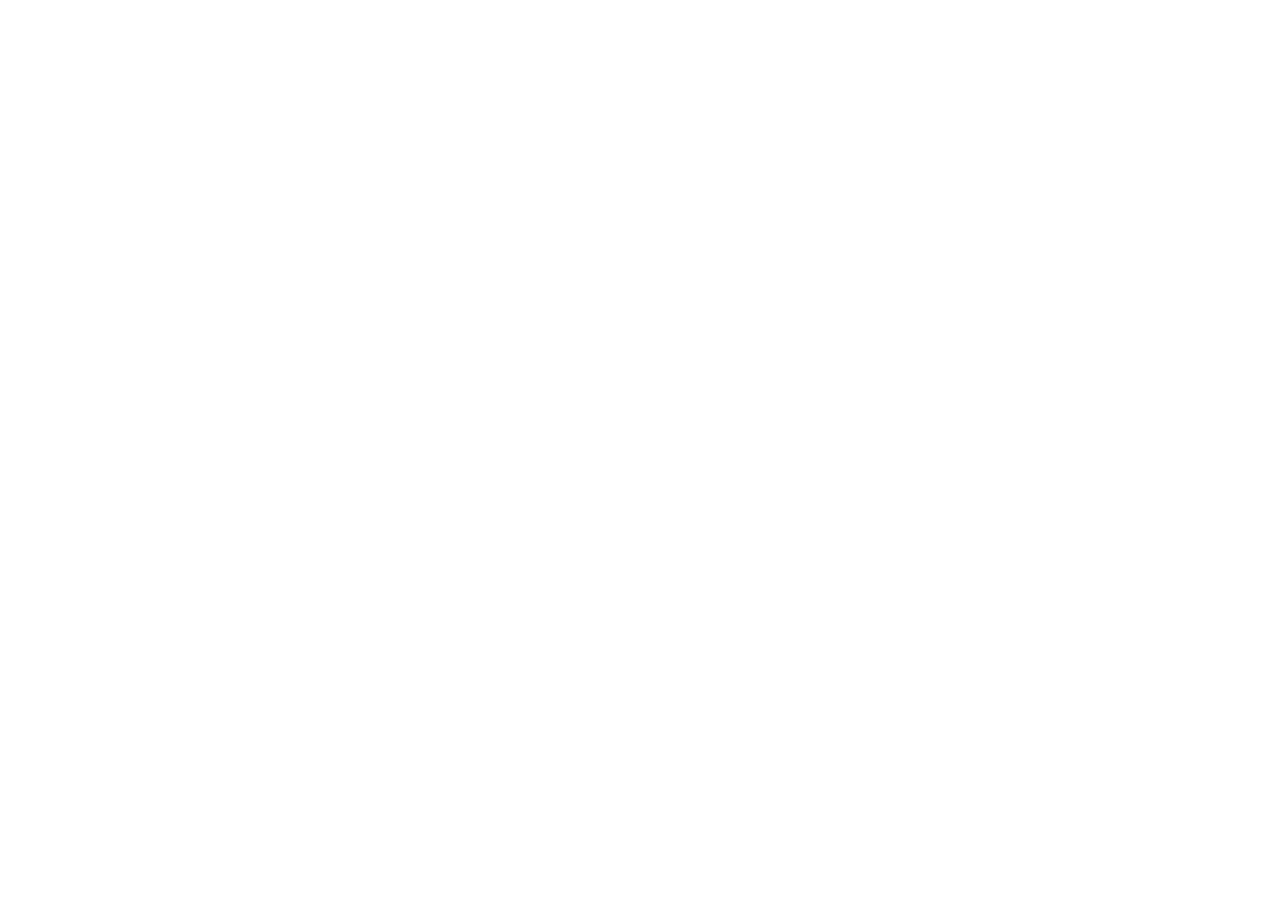
==== index.html @ ebdec3c7 "Correct profile picture path for production build" ====
<!doctype html>
<html lang="en">
  <head>
    <meta charset="UTF-8" />
    <link rel="icon" type="image/svg+xml" href="/portfolio/favicon.svg" />
    <meta name="viewport" content="width=device-width, initial-scale=1.0" />
    <title>portfolio</title>
    <script type="module" crossorigin src="/portfolio/assets/index-0clYkkE-.js"></script>
    <link rel="stylesheet" crossorigin href="/portfolio/assets/index-DcKpk7dK.css">
  </head>
  <body>
    <div id="root"></div>
  </body>
</html>
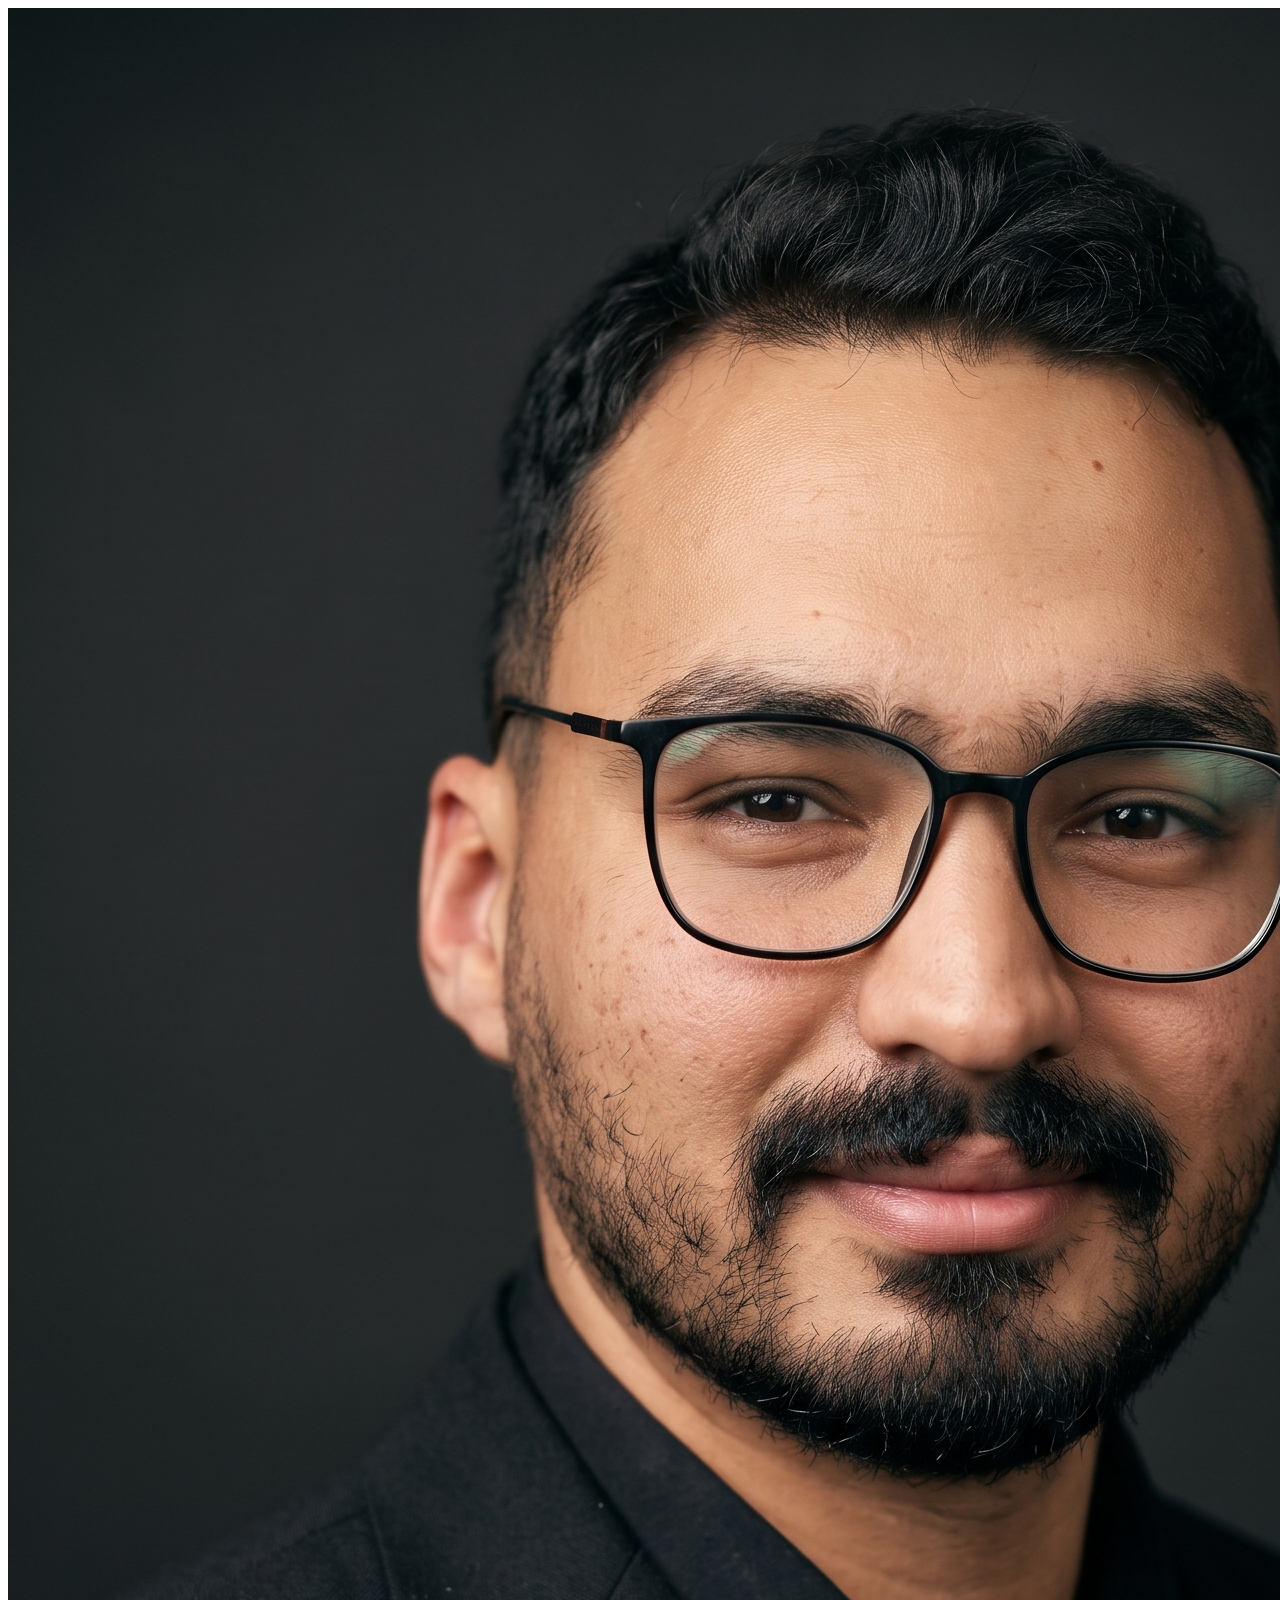
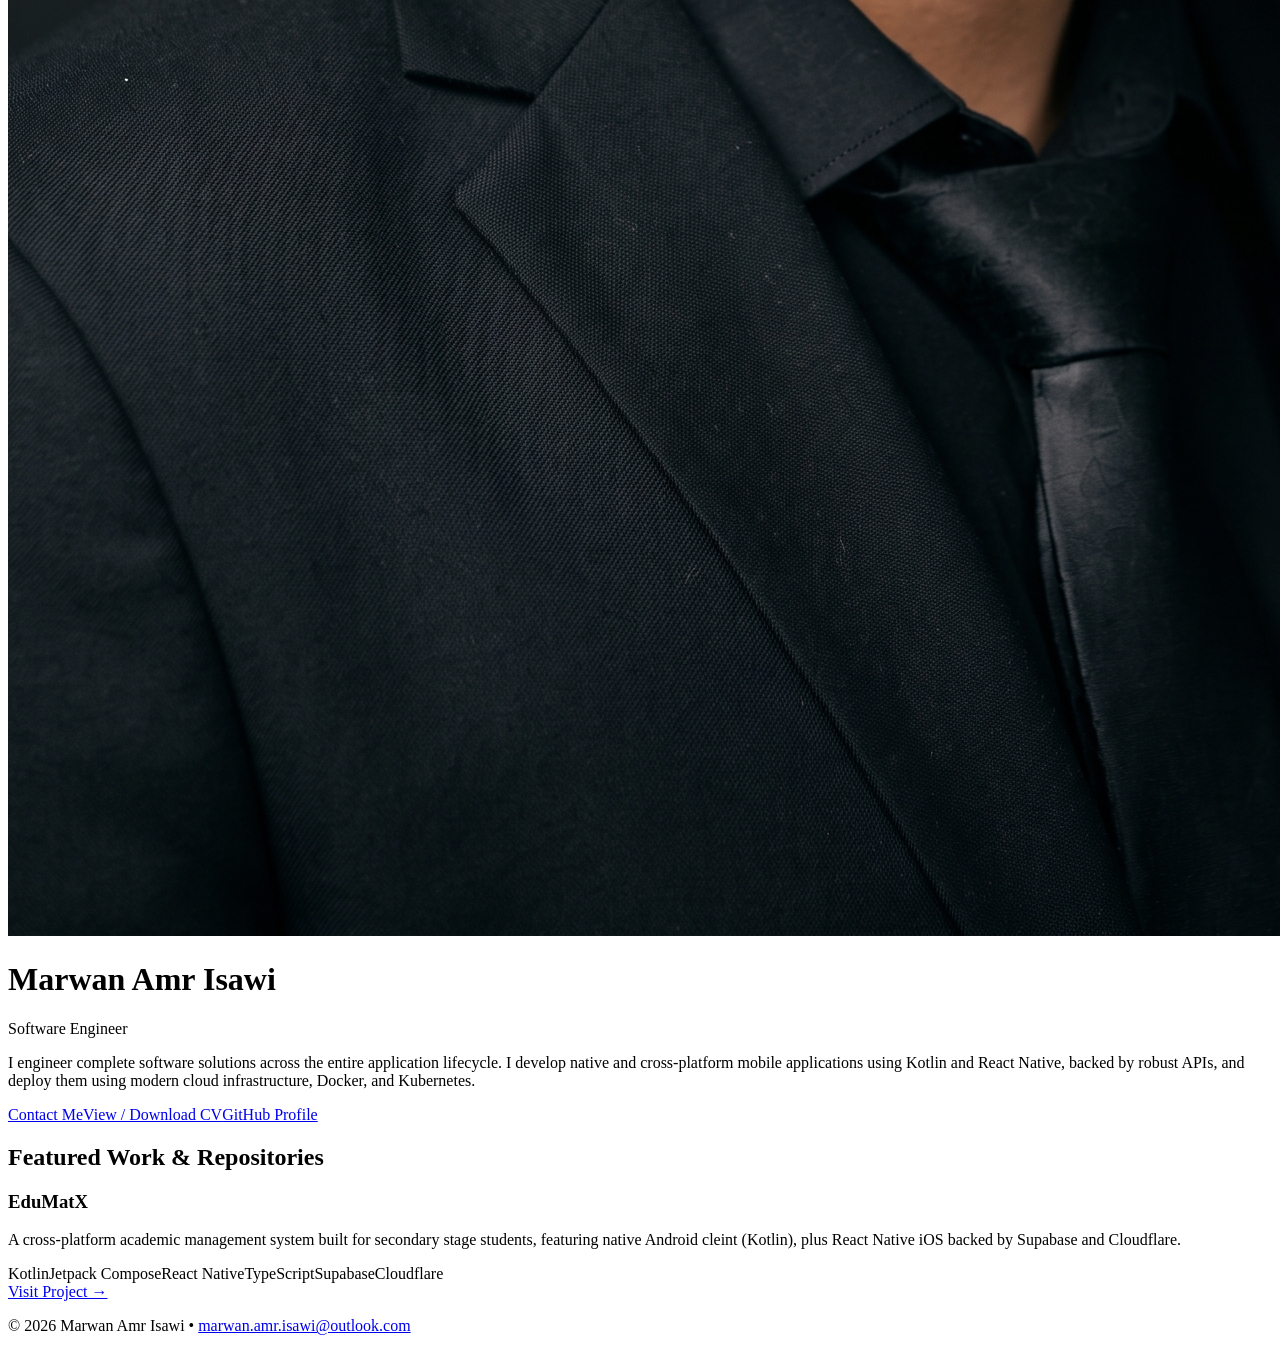
==== commit c5e26328: "Fix Next.js static export build configuration" ====
--- a/index.html
+++ b/index.html
@@ -1,14 +1 @@
-<!doctype html>
-<html lang="en">
-  <head>
-    <meta charset="UTF-8" />
-    <link rel="icon" type="image/svg+xml" href="/portfolio/favicon.svg" />
-    <meta name="viewport" content="width=device-width, initial-scale=1.0" />
-    <title>portfolio</title>
-    <script type="module" crossorigin src="/portfolio/assets/index-0clYkkE-.js"></script>
-    <link rel="stylesheet" crossorigin href="/portfolio/assets/index-DcKpk7dK.css">
-  </head>
-  <body>
-    <div id="root"></div>
-  </body>
-</html>
+<!DOCTYPE html><html lang="en" class="T19VSG_variable _8Li5zG_variable h-full antialiased"><head><meta charSet="utf-8"/><meta name="viewport" content="width=device-width, initial-scale=1"/><link rel="preload" href="/portfolio/_next/static/media/07a39a8a4660cc7c-s.p.0r6juujl39pe6.woff2" as="font" crossorigin="" type="font/woff2"/><link rel="preload" href="/portfolio/_next/static/media/605ce01b664af129-s.p.0wgildi0cnwt9.woff2" as="font" crossorigin="" type="font/woff2"/><link rel="preload" href="/profile_picture.jpg" as="image"/><link rel="stylesheet" href="/portfolio/_next/static/chunks/0qzhifk5-j6g_.css" data-precedence="next"/><link rel="preload" as="script" fetchPriority="low" href="/portfolio/_next/static/chunks/310vm2bl3xxpt.js"/><script src="/portfolio/_next/static/chunks/1wnov70f88xjy.js" async=""></script><script src="/portfolio/_next/static/chunks/39_j1bdzreq0m.js" async=""></script><script src="/portfolio/_next/static/chunks/2-74nf9s9c_su.js" async=""></script><script src="/portfolio/_next/static/chunks/turbopack-2zcip91djmwl_.js" async=""></script><script src="/portfolio/_next/static/chunks/3qfy96eoyh-ek.js" async=""></script><title>Create Next App</title><meta name="description" content="Generated by create next app"/><link rel="icon" href="/portfolio/favicon.ico?favicon.117ezoe8m31dk.ico" sizes="48x48" type="image/x-icon"/><meta name="next-size-adjust" content=""/><script src="/portfolio/_next/static/chunks/0cz1d0mv5g_q7.js" noModule=""></script></head><body class="min-h-full flex flex-col"><div hidden=""><!--$--><!--/$--></div><div class="container"><header class="hero"><img src="/profile_picture.jpg" alt="Marwan Amr Isawi" class="profile-pic"/><div class="hero-text"><h1>Marwan Amr Isawi</h1><p class="subtitle">Software Engineer</p><p class="bio">I engineer complete software solutions across the entire application lifecycle. I develop native and cross-platform mobile applications using Kotlin and React Native, backed by robust APIs, and deploy them using modern cloud infrastructure, Docker, and Kubernetes.</p><div class="actions"><a href="mailto:marwan.amr.isawi@outlook.com" class="btn btn-primary">Contact Me</a><a href="/Marwan_Amr_Isawi_CV.pdf" target="_blank" rel="noopener noreferrer" class="btn btn-secondary">View / Download CV</a><a href="https://github.com/marwanisawi5" target="_blank" rel="noopener noreferrer" class="btn btn-secondary">GitHub Profile</a></div></div></header><main><section class="work-section"><h2>Featured Work &amp; Repositories</h2><div class="projects-grid"><article class="project-card"><div><h3>EduMatX</h3><p class="project-desc">A cross-platform academic management system built for secondary stage students, featuring native Android cleint (Kotlin), plus React Native iOS backed by Supabase and Cloudflare.</p><div class="tech-tags"><span class="tag">Kotlin</span><span class="tag">Jetpack Compose</span><span class="tag">React Native</span><span class="tag">TypeScript</span><span class="tag">Supabase</span><span class="tag">Cloudflare</span></div></div><div class="card-links"><a href="https://marwanisawi5.github.io/edumatx-index/" class="card-link">Visit Project →</a></div></article></div></section></main><footer class="footer"><p>© 2026 Marwan Amr Isawi •<!-- --> <a href="mailto:marwan.amr.isawi@outlook.com">marwan.amr.isawi@outlook.com</a></p></footer></div><!--$--><!--/$--><script id="_R_">(globalThis["TURBOPACK"] || (globalThis["TURBOPACK"] = [])).push({"otherChunks":["static/chunks/310vm2bl3xxpt.js","static/chunks/1wnov70f88xjy.js","static/chunks/39_j1bdzreq0m.js","static/chunks/2-74nf9s9c_su.js"],"runtimeModuleIds":[94553]});</script><script src="/portfolio/_next/static/chunks/310vm2bl3xxpt.js" async=""></script><script>(self.__next_f=self.__next_f||[]).push([0])</script><script>self.__next_f.push([1,"1:\"$Sreact.fragment\"\n2:\"/portfolio/_next/static/chunks/3qfy96eoyh-ek.js\"\n3:I[39756,[\"$2\"],\"default\"]\n4:I[37457,[\"$2\"],\"default\"]\n7:\"ViewportBoundary\"\n8:I[97367,[\"$2\"],\"$7\"]\na:\"MetadataBoundary\"\nb:I[97367,[\"$2\"],\"$a\"]\nc:\"$Sreact.suspense\"\ne:I[68027,[\"$2\"],\"default\",1]\n:HL[\"/portfolio/_next/static/chunks/0qzhifk5-j6g_.css\",\"style\"]\n:HL[\"/portfolio/_next/static/media/07a39a8a4660cc7c-s.p.0r6juujl39pe6.woff2\",\"font\",{\"crossOrigin\":\"\",\"type\":\"font/woff2\"}]\n:HL[\"/portfolio/_next/static/media/605ce01b664af129-s.p.0wgildi0cnwt9.woff2\",\"font\",{\"crossOrigin\":\"\",\"type\":\"font/woff2\"}]\n:HL[\"/profile_picture.jpg\",\"image\"]\n5:[[\"children\",{\"s\":\"__PAGE__\",\"h\":512,\"d\":{\"r\":[\"$\",\"$1\",\"c\",{\"children\":[[\"$\",\"div\",null,{\"className\":\"container\",\"children\":[[\"$\",\"header\",null,{\"className\":\"hero\",\"children\":[[\"$\",\"img\",null,{\"src\":\"/profile_picture.jpg\",\"alt\":\"Marwan Amr Isawi\",\"className\":\"profile-pic\"}],[\"$\",\"div\",null,{\"className\":\"hero-text\",\"children\":[[\"$\",\"h1\",null,{\"children\":\"Marwan Amr Isawi\"}],[\"$\",\"p\",null,{\"className\":\"subtitle\",\"children\":\"Software Engineer\"}],[\"$\",\"p\",null,{\"className\":\"bio\",\"children\":\"I engineer complete software solutions across the entire application lifecycle. I develop native and cross-platform mobile applications using Kotlin and React Native, backed by robust APIs, and deploy them using modern cloud infrastructure, Docker, and Kubernetes.\"}],[\"$\",\"div\",null,{\"className\":\"actions\",\"children\":[[\"$\",\"a\",null,{\"href\":\"mailto:marwan.amr.isawi@outlook.com\",\"className\":\"btn btn-primary\",\"children\":\"Contact Me\"}],[\"$\",\"a\",null,{\"href\":\"/Marwan_Amr_Isawi_CV.pdf\",\"target\":\"_blank\",\"rel\":\"noopener noreferrer\",\"className\":\"btn btn-secondary\",\"children\":\"View / Download CV\"}],[\"$\",\"a\",null,{\"href\":\"https://github.com/marwanisawi5\",\"target\":\"_blank\",\"rel\":\"noopener noreferrer\",\"className\":\"btn btn-secondary\",\"children\":\"GitHub Profile\"}]]}]]}]]}],[\"$\",\"main\",null,{\"children\":[\"$\",\"section\",null,{\"className\":\"work-section\",\"children\":[[\"$\",\"h2\",null,{\"children\":\"Featured Work \u0026 Repositories\"}],[\"$\",\"div\",null,{\"className\":\"projects-grid\",\"children\":[[\"$\",\"article\",\"edumatx\",{\"className\":\"project-card\",\"children\":[[\"$\",\"div\",null,{\"children\":[[\"$\",\"h3\",null,{\"children\":\"EduMatX\"}],[\"$\",\"p\",null,{\"className\":\"project-desc\",\"children\":\"A cross-platform academic management system built for secondary stage students, featuring native Android cleint (Kotlin), plus React Native iOS backed by Supabase and Cloudflare.\"}],[\"$\",\"div\",null,{\"className\":\"tech-tags\",\"children\":[[\"$\",\"span\",\"Kotlin\",{\"className\":\"tag\",\"children\":\"Kotlin\"}],[\"$\",\"span\",\"Jetpack Compose\",{\"className\":\"tag\",\"children\":\"Jetpack Compose\"}],[\"$\",\"span\",\"React Native\",{\"className\":\"tag\",\"children\":\"React Native\"}],[\"$\",\"span\",\"TypeScript\",{\"className\":\"tag\",\"children\":\"TypeScript\"}],[\"$\",\"span\",\"Supabase\",{\"className\":\"tag\",\"children\":\"Supabase\"}],[\"$\",\"span\",\"Cloudflare\",{\"className\":\"tag\",\"children\":\"Cloudflare\"}]]}]]}],[\"$\",\"div\",null,{\"className\":\"card-links\",\"children\":[\"$\",\"a\",null,{\"href\":\"https://marwanisawi5.github.io/edumatx-index/\",\"className\":\"card-link\",\"children\":\"Visit Project →\"}]}]]}]]}]]}]}],[\"$\",\"footer\",null,{\"className\":\"footer\",\"children\":[\"$\",\"p\",null,{\"children\":[\"© 2026 Marwan Amr Isawi •\",\" \",[\"$\",\"a\",null,{\"href\":\"mailto:marwan.amr.isawi@outlook.com\",\"children\":\"marwan.amr.isawi@outlook.com\"}]]}]}]]}],null,\"$L6\"]}],\"p\":false,\"v\":null}}]]\n0:{\"P\":null,\"c\":[\"\",\"\"],\"q\":\"\",\"i\":false,\"t\":{\"t\":{\"s\":\"\",\"h\":528,\"d\":{\"r\":[\"$\",\"$1\",\"c\",{\"children\":[[[\"$\",\"link\",\"0\",{\"rel\":\"stylesheet\",\"href\":\"/portfolio/_next/static/chunks/0qzhifk5-j6g_.css\",\"precedence\":\"next\",\"crossOrigin\":\"$undefined\",\"nonce\":\"$undefined\"}],[\"$\",\"script\",\"script-0\",{\"src\":\"/portfolio/_next/static/chunks/3qfy96eoyh-ek.js\",\"async\":true,\"nonce\":\"$undefined\"}]],[\"$\",\"html\",null,{\"lang\":\"en\",\"className\":\"T19VSG_variable _8Li5zG_variable h-full antialiased\",\"children\":[\"$\",\"body\",null,{\"className\":\"min-h-full flex flex-col\",\"children\":[\"$\",\"$L3\",null,{\"parallelRouterKey\":\"children\",\"error\":\"$undefined\",\"errorStyles\":\"$undefined\",\"errorScripts\":\"$undefined\",\"template\":[\"$\",\"$L4\",null,{}],\"templateStyles\":\"$undefined\",\"templateScripts\":\"$undefined\",\"notFound\":[[[\"$\",\"title\",null,{\"children\":\"404: This page could not be found.\"}],[\"$\",\"div\",null,{\"style\":{\"fontFamily\":\"system-ui,\\\"Segoe UI\\\",Roboto,Helvetica,Arial,sans-serif,\\\"Apple Color Emoji\\\",\\\"Segoe UI Emoji\\\"\",\"height\":\"100vh\",\"textAlign\":\"center\",\"display\":\"flex\",\"flexDirection\":\"column\",\"alignItems\":\"center\",\"justifyContent\":\"center\"},\"children\":[\"$\",\"div\",null,{\"children\":[[\"$\",\"style\",null,{\"dangerouslySetInnerHTML\":{\"__html\":\"body{color:#000;background:#fff;margin:0}.next-error-h1{border-right:1px solid rgba(0,0,0,.3)}@media (prefers-color-scheme:dark){body{color:#fff;background:#000}.next-error-h1{border-right:1px solid rgba(255,255,255,.3)}}\"}}],[\"$\",\"h1\",null,{\"className\":\"next-error-h1\",\"style\":{\"display\":\"inline-block\",\"margin\":\"0 20px 0 0\",\"padding\":\"0 23px 0 0\",\"fontSize\":24,\"fontWeight\":500,\"verticalAlign\":\"top\",\"lineHeight\":\"49px\"},\"children\":404}],[\"$\",\"div\",null,{\"style\":{\"display\":\"inline-block\"},\"children\":[\"$\",\"h2\",null,{\"style\":{\"fontSize\":14,\"fontWeight\":400,\"lineHeight\":\"49px\",\"margin\":0},\"children\":\"This page could not be found.\"}]}]]}]}]],[]],\"forbidden\":\"$undefined\",\"unauthorized\":\"$undefined\"}]}]}]]}],\"p\":false,\"v\":null},\"c\":\"$Q5\"},\"h\":{\"r\":[\"$\",\"$1\",\"h\",{\"children\":[null,[\"$\",\"$L8\",null,{\"children\":\"$L9\"}],[\"$\",\"$Lb\",null,{\"children\":[[\"$\",\"div\",null,{\"hidden\":true,\"children\":[\"$\",\"$c\",null,{\"name\":\"Next.Metadata\",\"children\":\"$Ld\"}]}],null]}],[\"$\",\"meta\",null,{\"name\":\"next-size-adjust\",\"content\":\"\"}]]}],\"p\":false,\"v\":null}},\"m\":\"$undefined\",\"G\":[\"$e\",[[\"$\",\"link\",\"0\",{\"rel\":\"stylesheet\",\"href\":\"/portfolio/_next/static/chunks/0qzhifk5-j6g_.css\",\"precedence\":\"next\",\"crossOrigin\":\"$undefined\",\"nonce\":\"$undefined\"}]]],\"S\":true,\"r\":\"$undefined\",\"s\":\"$undefined\",\"a\":\"$undefined\",\"l\":\"$undefined\",\"p\":\"$undefined\",\"d\":\"$undefined\",\"b\":\"oRub6tbB8C7cECDN_AVry\"}\nf:I[97367,[\"$2\"],\"OutletBoundary\"]\n6:[\"$\",\"$Lf\",null,{\"children\":[\"$\",\"$c\",null,{\"name\":\"Next.MetadataOutlet\",\"children\":\"$@10\"}]}]\n9:[[\"$\",\"meta\",\"0\",{\"charSet\":\"utf-8\"}],[\"$\",\"meta\",\"1\",{\"name\":\"viewport\",\"content\":\"width=device-width, initial-scale=1\"}]]\n11:I[27201,[\"$2\"],\"IconMark\"]\nd:[[\"$\",\"title\",\"0\",{\"children\":\"Create Next App\"}],[\"$\",\"meta\",\"1\",{\"name\":\"description\",\"content\":\"Generated by create next app\"}],[\"$\",\"link\",\"2\",{\"rel\":\"icon\",\"href\":\"/portfolio/favicon.ico?favicon.117ezoe8m31dk.ico\",\"sizes\":\"48x48\",\"type\":\"image/x-icon\"}],[\"$\",\"$L11\",\"3\",{}]]\n10:null\n"])</script></body></html>
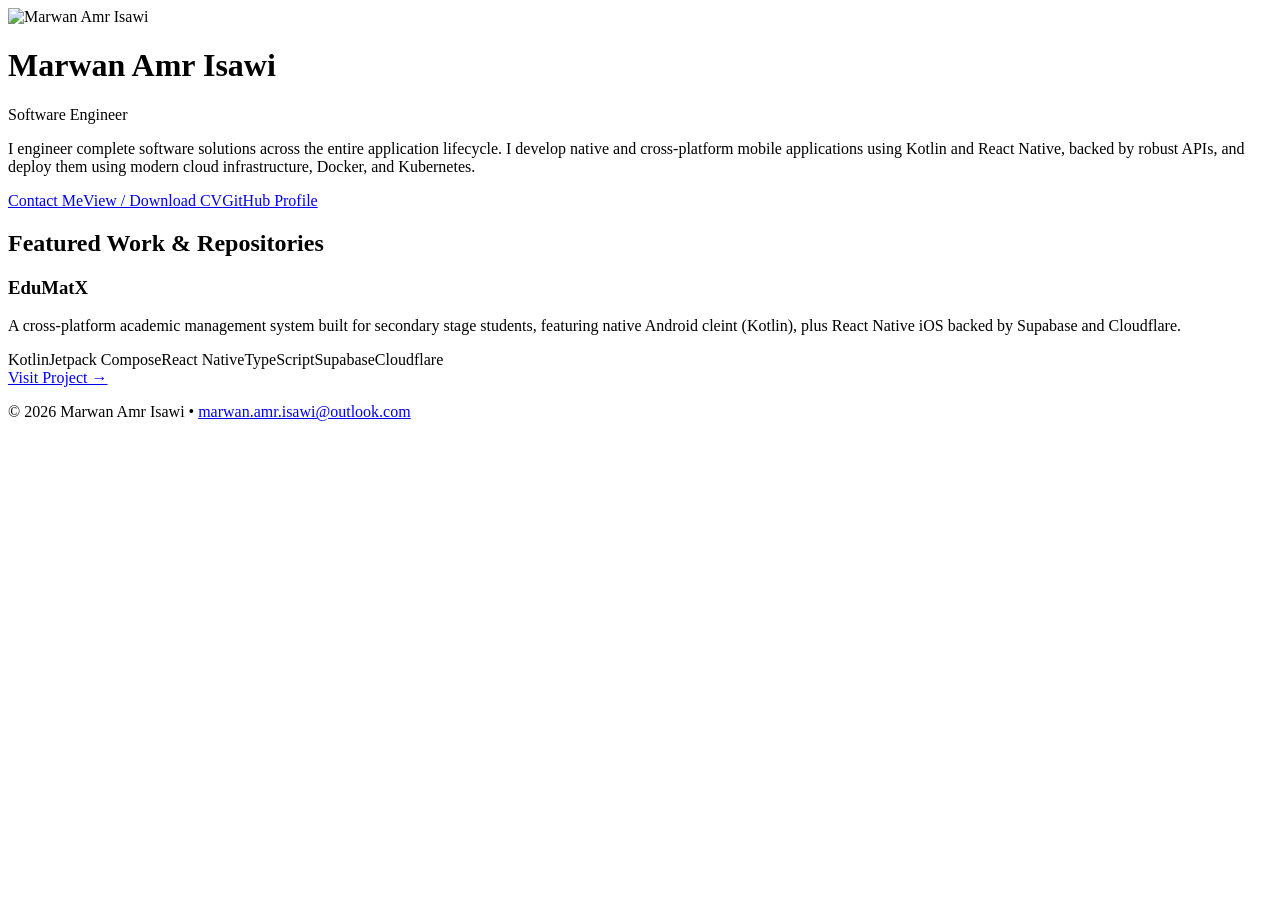
==== commit 8d479569: "Fixing bugs" ====
--- a/index.html
+++ b/index.html
@@ -1 +1 @@
-<!DOCTYPE html><html lang="en" class="T19VSG_variable _8Li5zG_variable h-full antialiased"><head><meta charSet="utf-8"/><meta name="viewport" content="width=device-width, initial-scale=1"/><link rel="preload" href="/portfolio/_next/static/media/07a39a8a4660cc7c-s.p.0r6juujl39pe6.woff2" as="font" crossorigin="" type="font/woff2"/><link rel="preload" href="/portfolio/_next/static/media/605ce01b664af129-s.p.0wgildi0cnwt9.woff2" as="font" crossorigin="" type="font/woff2"/><link rel="preload" href="/profile_picture.jpg" as="image"/><link rel="stylesheet" href="/portfolio/_next/static/chunks/0qzhifk5-j6g_.css" data-precedence="next"/><link rel="preload" as="script" fetchPriority="low" href="/portfolio/_next/static/chunks/310vm2bl3xxpt.js"/><script src="/portfolio/_next/static/chunks/1wnov70f88xjy.js" async=""></script><script src="/portfolio/_next/static/chunks/39_j1bdzreq0m.js" async=""></script><script src="/portfolio/_next/static/chunks/2-74nf9s9c_su.js" async=""></script><script src="/portfolio/_next/static/chunks/turbopack-2zcip91djmwl_.js" async=""></script><script src="/portfolio/_next/static/chunks/3qfy96eoyh-ek.js" async=""></script><title>Create Next App</title><meta name="description" content="Generated by create next app"/><link rel="icon" href="/portfolio/favicon.ico?favicon.117ezoe8m31dk.ico" sizes="48x48" type="image/x-icon"/><meta name="next-size-adjust" content=""/><script src="/portfolio/_next/static/chunks/0cz1d0mv5g_q7.js" noModule=""></script></head><body class="min-h-full flex flex-col"><div hidden=""><!--$--><!--/$--></div><div class="container"><header class="hero"><img src="/profile_picture.jpg" alt="Marwan Amr Isawi" class="profile-pic"/><div class="hero-text"><h1>Marwan Amr Isawi</h1><p class="subtitle">Software Engineer</p><p class="bio">I engineer complete software solutions across the entire application lifecycle. I develop native and cross-platform mobile applications using Kotlin and React Native, backed by robust APIs, and deploy them using modern cloud infrastructure, Docker, and Kubernetes.</p><div class="actions"><a href="mailto:marwan.amr.isawi@outlook.com" class="btn btn-primary">Contact Me</a><a href="/Marwan_Amr_Isawi_CV.pdf" target="_blank" rel="noopener noreferrer" class="btn btn-secondary">View / Download CV</a><a href="https://github.com/marwanisawi5" target="_blank" rel="noopener noreferrer" class="btn btn-secondary">GitHub Profile</a></div></div></header><main><section class="work-section"><h2>Featured Work &amp; Repositories</h2><div class="projects-grid"><article class="project-card"><div><h3>EduMatX</h3><p class="project-desc">A cross-platform academic management system built for secondary stage students, featuring native Android cleint (Kotlin), plus React Native iOS backed by Supabase and Cloudflare.</p><div class="tech-tags"><span class="tag">Kotlin</span><span class="tag">Jetpack Compose</span><span class="tag">React Native</span><span class="tag">TypeScript</span><span class="tag">Supabase</span><span class="tag">Cloudflare</span></div></div><div class="card-links"><a href="https://marwanisawi5.github.io/edumatx-index/" class="card-link">Visit Project →</a></div></article></div></section></main><footer class="footer"><p>© 2026 Marwan Amr Isawi •<!-- --> <a href="mailto:marwan.amr.isawi@outlook.com">marwan.amr.isawi@outlook.com</a></p></footer></div><!--$--><!--/$--><script id="_R_">(globalThis["TURBOPACK"] || (globalThis["TURBOPACK"] = [])).push({"otherChunks":["static/chunks/310vm2bl3xxpt.js","static/chunks/1wnov70f88xjy.js","static/chunks/39_j1bdzreq0m.js","static/chunks/2-74nf9s9c_su.js"],"runtimeModuleIds":[94553]});</script><script src="/portfolio/_next/static/chunks/310vm2bl3xxpt.js" async=""></script><script>(self.__next_f=self.__next_f||[]).push([0])</script><script>self.__next_f.push([1,"1:\"$Sreact.fragment\"\n2:\"/portfolio/_next/static/chunks/3qfy96eoyh-ek.js\"\n3:I[39756,[\"$2\"],\"default\"]\n4:I[37457,[\"$2\"],\"default\"]\n7:\"ViewportBoundary\"\n8:I[97367,[\"$2\"],\"$7\"]\na:\"MetadataBoundary\"\nb:I[97367,[\"$2\"],\"$a\"]\nc:\"$Sreact.suspense\"\ne:I[68027,[\"$2\"],\"default\",1]\n:HL[\"/portfolio/_next/static/chunks/0qzhifk5-j6g_.css\",\"style\"]\n:HL[\"/portfolio/_next/static/media/07a39a8a4660cc7c-s.p.0r6juujl39pe6.woff2\",\"font\",{\"crossOrigin\":\"\",\"type\":\"font/woff2\"}]\n:HL[\"/portfolio/_next/static/media/605ce01b664af129-s.p.0wgildi0cnwt9.woff2\",\"font\",{\"crossOrigin\":\"\",\"type\":\"font/woff2\"}]\n:HL[\"/profile_picture.jpg\",\"image\"]\n5:[[\"children\",{\"s\":\"__PAGE__\",\"h\":512,\"d\":{\"r\":[\"$\",\"$1\",\"c\",{\"children\":[[\"$\",\"div\",null,{\"className\":\"container\",\"children\":[[\"$\",\"header\",null,{\"className\":\"hero\",\"children\":[[\"$\",\"img\",null,{\"src\":\"/profile_picture.jpg\",\"alt\":\"Marwan Amr Isawi\",\"className\":\"profile-pic\"}],[\"$\",\"div\",null,{\"className\":\"hero-text\",\"children\":[[\"$\",\"h1\",null,{\"children\":\"Marwan Amr Isawi\"}],[\"$\",\"p\",null,{\"className\":\"subtitle\",\"children\":\"Software Engineer\"}],[\"$\",\"p\",null,{\"className\":\"bio\",\"children\":\"I engineer complete software solutions across the entire application lifecycle. I develop native and cross-platform mobile applications using Kotlin and React Native, backed by robust APIs, and deploy them using modern cloud infrastructure, Docker, and Kubernetes.\"}],[\"$\",\"div\",null,{\"className\":\"actions\",\"children\":[[\"$\",\"a\",null,{\"href\":\"mailto:marwan.amr.isawi@outlook.com\",\"className\":\"btn btn-primary\",\"children\":\"Contact Me\"}],[\"$\",\"a\",null,{\"href\":\"/Marwan_Amr_Isawi_CV.pdf\",\"target\":\"_blank\",\"rel\":\"noopener noreferrer\",\"className\":\"btn btn-secondary\",\"children\":\"View / Download CV\"}],[\"$\",\"a\",null,{\"href\":\"https://github.com/marwanisawi5\",\"target\":\"_blank\",\"rel\":\"noopener noreferrer\",\"className\":\"btn btn-secondary\",\"children\":\"GitHub Profile\"}]]}]]}]]}],[\"$\",\"main\",null,{\"children\":[\"$\",\"section\",null,{\"className\":\"work-section\",\"children\":[[\"$\",\"h2\",null,{\"children\":\"Featured Work \u0026 Repositories\"}],[\"$\",\"div\",null,{\"className\":\"projects-grid\",\"children\":[[\"$\",\"article\",\"edumatx\",{\"className\":\"project-card\",\"children\":[[\"$\",\"div\",null,{\"children\":[[\"$\",\"h3\",null,{\"children\":\"EduMatX\"}],[\"$\",\"p\",null,{\"className\":\"project-desc\",\"children\":\"A cross-platform academic management system built for secondary stage students, featuring native Android cleint (Kotlin), plus React Native iOS backed by Supabase and Cloudflare.\"}],[\"$\",\"div\",null,{\"className\":\"tech-tags\",\"children\":[[\"$\",\"span\",\"Kotlin\",{\"className\":\"tag\",\"children\":\"Kotlin\"}],[\"$\",\"span\",\"Jetpack Compose\",{\"className\":\"tag\",\"children\":\"Jetpack Compose\"}],[\"$\",\"span\",\"React Native\",{\"className\":\"tag\",\"children\":\"React Native\"}],[\"$\",\"span\",\"TypeScript\",{\"className\":\"tag\",\"children\":\"TypeScript\"}],[\"$\",\"span\",\"Supabase\",{\"className\":\"tag\",\"children\":\"Supabase\"}],[\"$\",\"span\",\"Cloudflare\",{\"className\":\"tag\",\"children\":\"Cloudflare\"}]]}]]}],[\"$\",\"div\",null,{\"className\":\"card-links\",\"children\":[\"$\",\"a\",null,{\"href\":\"https://marwanisawi5.github.io/edumatx-index/\",\"className\":\"card-link\",\"children\":\"Visit Project →\"}]}]]}]]}]]}]}],[\"$\",\"footer\",null,{\"className\":\"footer\",\"children\":[\"$\",\"p\",null,{\"children\":[\"© 2026 Marwan Amr Isawi •\",\" \",[\"$\",\"a\",null,{\"href\":\"mailto:marwan.amr.isawi@outlook.com\",\"children\":\"marwan.amr.isawi@outlook.com\"}]]}]}]]}],null,\"$L6\"]}],\"p\":false,\"v\":null}}]]\n0:{\"P\":null,\"c\":[\"\",\"\"],\"q\":\"\",\"i\":false,\"t\":{\"t\":{\"s\":\"\",\"h\":528,\"d\":{\"r\":[\"$\",\"$1\",\"c\",{\"children\":[[[\"$\",\"link\",\"0\",{\"rel\":\"stylesheet\",\"href\":\"/portfolio/_next/static/chunks/0qzhifk5-j6g_.css\",\"precedence\":\"next\",\"crossOrigin\":\"$undefined\",\"nonce\":\"$undefined\"}],[\"$\",\"script\",\"script-0\",{\"src\":\"/portfolio/_next/static/chunks/3qfy96eoyh-ek.js\",\"async\":true,\"nonce\":\"$undefined\"}]],[\"$\",\"html\",null,{\"lang\":\"en\",\"className\":\"T19VSG_variable _8Li5zG_variable h-full antialiased\",\"children\":[\"$\",\"body\",null,{\"className\":\"min-h-full flex flex-col\",\"children\":[\"$\",\"$L3\",null,{\"parallelRouterKey\":\"children\",\"error\":\"$undefined\",\"errorStyles\":\"$undefined\",\"errorScripts\":\"$undefined\",\"template\":[\"$\",\"$L4\",null,{}],\"templateStyles\":\"$undefined\",\"templateScripts\":\"$undefined\",\"notFound\":[[[\"$\",\"title\",null,{\"children\":\"404: This page could not be found.\"}],[\"$\",\"div\",null,{\"style\":{\"fontFamily\":\"system-ui,\\\"Segoe UI\\\",Roboto,Helvetica,Arial,sans-serif,\\\"Apple Color Emoji\\\",\\\"Segoe UI Emoji\\\"\",\"height\":\"100vh\",\"textAlign\":\"center\",\"display\":\"flex\",\"flexDirection\":\"column\",\"alignItems\":\"center\",\"justifyContent\":\"center\"},\"children\":[\"$\",\"div\",null,{\"children\":[[\"$\",\"style\",null,{\"dangerouslySetInnerHTML\":{\"__html\":\"body{color:#000;background:#fff;margin:0}.next-error-h1{border-right:1px solid rgba(0,0,0,.3)}@media (prefers-color-scheme:dark){body{color:#fff;background:#000}.next-error-h1{border-right:1px solid rgba(255,255,255,.3)}}\"}}],[\"$\",\"h1\",null,{\"className\":\"next-error-h1\",\"style\":{\"display\":\"inline-block\",\"margin\":\"0 20px 0 0\",\"padding\":\"0 23px 0 0\",\"fontSize\":24,\"fontWeight\":500,\"verticalAlign\":\"top\",\"lineHeight\":\"49px\"},\"children\":404}],[\"$\",\"div\",null,{\"style\":{\"display\":\"inline-block\"},\"children\":[\"$\",\"h2\",null,{\"style\":{\"fontSize\":14,\"fontWeight\":400,\"lineHeight\":\"49px\",\"margin\":0},\"children\":\"This page could not be found.\"}]}]]}]}]],[]],\"forbidden\":\"$undefined\",\"unauthorized\":\"$undefined\"}]}]}]]}],\"p\":false,\"v\":null},\"c\":\"$Q5\"},\"h\":{\"r\":[\"$\",\"$1\",\"h\",{\"children\":[null,[\"$\",\"$L8\",null,{\"children\":\"$L9\"}],[\"$\",\"$Lb\",null,{\"children\":[[\"$\",\"div\",null,{\"hidden\":true,\"children\":[\"$\",\"$c\",null,{\"name\":\"Next.Metadata\",\"children\":\"$Ld\"}]}],null]}],[\"$\",\"meta\",null,{\"name\":\"next-size-adjust\",\"content\":\"\"}]]}],\"p\":false,\"v\":null}},\"m\":\"$undefined\",\"G\":[\"$e\",[[\"$\",\"link\",\"0\",{\"rel\":\"stylesheet\",\"href\":\"/portfolio/_next/static/chunks/0qzhifk5-j6g_.css\",\"precedence\":\"next\",\"crossOrigin\":\"$undefined\",\"nonce\":\"$undefined\"}]]],\"S\":true,\"r\":\"$undefined\",\"s\":\"$undefined\",\"a\":\"$undefined\",\"l\":\"$undefined\",\"p\":\"$undefined\",\"d\":\"$undefined\",\"b\":\"oRub6tbB8C7cECDN_AVry\"}\nf:I[97367,[\"$2\"],\"OutletBoundary\"]\n6:[\"$\",\"$Lf\",null,{\"children\":[\"$\",\"$c\",null,{\"name\":\"Next.MetadataOutlet\",\"children\":\"$@10\"}]}]\n9:[[\"$\",\"meta\",\"0\",{\"charSet\":\"utf-8\"}],[\"$\",\"meta\",\"1\",{\"name\":\"viewport\",\"content\":\"width=device-width, initial-scale=1\"}]]\n11:I[27201,[\"$2\"],\"IconMark\"]\nd:[[\"$\",\"title\",\"0\",{\"children\":\"Create Next App\"}],[\"$\",\"meta\",\"1\",{\"name\":\"description\",\"content\":\"Generated by create next app\"}],[\"$\",\"link\",\"2\",{\"rel\":\"icon\",\"href\":\"/portfolio/favicon.ico?favicon.117ezoe8m31dk.ico\",\"sizes\":\"48x48\",\"type\":\"image/x-icon\"}],[\"$\",\"$L11\",\"3\",{}]]\n10:null\n"])</script></body></html>+<!DOCTYPE html><html lang="en" class="T19VSG_variable _8Li5zG_variable h-full antialiased"><head><meta charSet="utf-8"/><meta name="viewport" content="width=device-width, initial-scale=1"/><link rel="preload" href="/portfolio/_next/static/media/07a39a8a4660cc7c-s.p.0r6juujl39pe6.woff2" as="font" crossorigin="" type="font/woff2"/><link rel="preload" href="/portfolio/_next/static/media/605ce01b664af129-s.p.0wgildi0cnwt9.woff2" as="font" crossorigin="" type="font/woff2"/><link rel="preload" href="../portfolio/profile_picture.jpg" as="image"/><link rel="stylesheet" href="/portfolio/_next/static/chunks/0qzhifk5-j6g_.css" data-precedence="next"/><link rel="preload" as="script" fetchPriority="low" href="/portfolio/_next/static/chunks/310vm2bl3xxpt.js"/><script src="/portfolio/_next/static/chunks/1wnov70f88xjy.js" async=""></script><script src="/portfolio/_next/static/chunks/39_j1bdzreq0m.js" async=""></script><script src="/portfolio/_next/static/chunks/2-74nf9s9c_su.js" async=""></script><script src="/portfolio/_next/static/chunks/turbopack-2zcip91djmwl_.js" async=""></script><script src="/portfolio/_next/static/chunks/3qfy96eoyh-ek.js" async=""></script><title>Create Next App</title><meta name="description" content="Generated by create next app"/><link rel="icon" href="/portfolio/favicon.ico?favicon.117ezoe8m31dk.ico" sizes="48x48" type="image/x-icon"/><meta name="next-size-adjust" content=""/><script src="/portfolio/_next/static/chunks/0cz1d0mv5g_q7.js" noModule=""></script></head><body class="min-h-full flex flex-col"><div hidden=""><!--$--><!--/$--></div><div class="container"><header class="hero"><img src="../portfolio/profile_picture.jpg" alt="Marwan Amr Isawi" class="profile-pic"/><div class="hero-text"><h1>Marwan Amr Isawi</h1><p class="subtitle">Software Engineer</p><p class="bio">I engineer complete software solutions across the entire application lifecycle. I develop native and cross-platform mobile applications using Kotlin and React Native, backed by robust APIs, and deploy them using modern cloud infrastructure, Docker, and Kubernetes.</p><div class="actions"><a href="mailto:marwan.amr.isawi@outlook.com" class="btn btn-primary">Contact Me</a><a href="/portfolio/Marwan_Amr_Isawi_CV.pdf" target="_blank" rel="noopener noreferrer" class="btn btn-secondary">View / Download CV</a><a href="https://github.com/marwanisawi5" target="_blank" rel="noopener noreferrer" class="btn btn-secondary">GitHub Profile</a></div></div></header><main><section class="work-section"><h2>Featured Work &amp; Repositories</h2><div class="projects-grid"><article class="project-card"><div><h3>EduMatX</h3><p class="project-desc">A cross-platform academic management system built for secondary stage students, featuring native Android cleint (Kotlin), plus React Native iOS backed by Supabase and Cloudflare.</p><div class="tech-tags"><span class="tag">Kotlin</span><span class="tag">Jetpack Compose</span><span class="tag">React Native</span><span class="tag">TypeScript</span><span class="tag">Supabase</span><span class="tag">Cloudflare</span></div></div><div class="card-links"><a href="https://marwanisawi5.github.io/portfolio/edumatx" class="card-link">Visit Project →</a></div></article></div></section></main><footer class="footer"><p>© 2026 Marwan Amr Isawi •<!-- --> <a href="mailto:marwan.amr.isawi@outlook.com">marwan.amr.isawi@outlook.com</a></p></footer></div><!--$--><!--/$--><script id="_R_">(globalThis["TURBOPACK"] || (globalThis["TURBOPACK"] = [])).push({"otherChunks":["static/chunks/310vm2bl3xxpt.js","static/chunks/1wnov70f88xjy.js","static/chunks/39_j1bdzreq0m.js","static/chunks/2-74nf9s9c_su.js"],"runtimeModuleIds":[94553]});</script><script src="/portfolio/_next/static/chunks/310vm2bl3xxpt.js" async=""></script><script>(self.__next_f=self.__next_f||[]).push([0])</script><script>self.__next_f.push([1,"1:\"$Sreact.fragment\"\n2:\"/portfolio/_next/static/chunks/3qfy96eoyh-ek.js\"\n3:I[39756,[\"$2\"],\"default\"]\n4:I[37457,[\"$2\"],\"default\"]\n8:\"ViewportBoundary\"\n9:I[97367,[\"$2\"],\"$8\"]\nb:\"MetadataBoundary\"\nc:I[97367,[\"$2\"],\"$b\"]\nd:\"$Sreact.suspense\"\nf:I[68027,[\"$2\"],\"default\",1]\n:HL[\"/portfolio/_next/static/chunks/0qzhifk5-j6g_.css\",\"style\"]\n:HL[\"/portfolio/_next/static/media/07a39a8a4660cc7c-s.p.0r6juujl39pe6.woff2\",\"font\",{\"crossOrigin\":\"\",\"type\":\"font/woff2\"}]\n:HL[\"/portfolio/_next/static/media/605ce01b664af129-s.p.0wgildi0cnwt9.woff2\",\"font\",{\"crossOrigin\":\"\",\"type\":\"font/woff2\"}]\n:HL[\"../portfolio/profile_picture.jpg\",\"image\"]\n5:[[\"children\",{\"s\":\"__PAGE__\",\"h\":512,\"d\":{\"r\":[\"$\",\"$1\",\"c\",{\"children\":[[\"$\",\"div\",null,{\"className\":\"container\",\"children\":[[\"$\",\"header\",null,{\"className\":\"hero\",\"children\":[[\"$\",\"img\",null,{\"src\":\"../portfolio/profile_picture.jpg\",\"alt\":\"Marwan Amr Isawi\",\"className\":\"profile-pic\"}],[\"$\",\"div\",null,{\"className\":\"hero-text\",\"children\":[[\"$\",\"h1\",null,{\"children\":\"Marwan Amr Isawi\"}],[\"$\",\"p\",null,{\"className\":\"subtitle\",\"children\":\"Software Engineer\"}],[\"$\",\"p\",null,{\"className\":\"bio\",\"children\":\"I engineer complete software solutions across the entire application lifecycle. I develop native and cross-platform mobile applications using Kotlin and React Native, backed by robust APIs, and deploy them using modern cloud infrastructure, Docker, and Kubernetes.\"}],[\"$\",\"div\",null,{\"className\":\"actions\",\"children\":[[\"$\",\"a\",null,{\"href\":\"mailto:marwan.amr.isawi@outlook.com\",\"className\":\"btn btn-primary\",\"children\":\"Contact Me\"}],[\"$\",\"a\",null,{\"href\":\"/portfolio/Marwan_Amr_Isawi_CV.pdf\",\"target\":\"_blank\",\"rel\":\"noopener noreferrer\",\"className\":\"btn btn-secondary\",\"children\":\"View / Download CV\"}],[\"$\",\"a\",null,{\"href\":\"https://github.com/marwanisawi5\",\"target\":\"_blank\",\"rel\":\"noopener noreferrer\",\"className\":\"btn btn-secondary\",\"children\":\"GitHub Profile\"}]]}]]}]]}],[\"$\",\"main\",null,{\"children\":[\"$\",\"section\",null,{\"className\":\"work-section\",\"children\":[[\"$\",\"h2\",null,{\"children\":\"Featured Work \u0026 Repositories\"}],[\"$\",\"div\",null,{\"className\":\"projects-grid\",\"children\":[[\"$\",\"article\",\"edumatx\",{\"className\":\"project-card\",\"children\":[[\"$\",\"div\",null,{\"children\":[[\"$\",\"h3\",null,{\"children\":\"EduMatX\"}],[\"$\",\"p\",null,{\"className\":\"project-desc\",\"children\":\"A cross-platform academic management system built for secondary stage students, featuring native Android cleint (Kotlin), plus React Native iOS backed by Supabase and Cloudflare.\"}],[\"$\",\"div\",null,{\"className\":\"tech-tags\",\"children\":[[\"$\",\"span\",\"Kotlin\",{\"className\":\"tag\",\"children\":\"Kotlin\"}],[\"$\",\"span\",\"Jetpack Compose\",{\"className\":\"tag\",\"children\":\"Jetpack Compose\"}],[\"$\",\"span\",\"React Native\",{\"className\":\"tag\",\"children\":\"React Native\"}],[\"$\",\"span\",\"TypeScript\",{\"className\":\"tag\",\"children\":\"TypeScript\"}],[\"$\",\"span\",\"Supabase\",{\"className\":\"tag\",\"children\":\"Supabase\"}],[\"$\",\"span\",\"Cloudflare\",{\"className\":\"tag\",\"children\":\"Cloudflare\"}]]}]]}],[\"$\",\"div\",null,{\"className\":\"card-links\",\"children\":[\"$\",\"a\",null,{\"href\":\"https://marwanisawi5.github.io/portfolio/edumatx\",\"className\":\"card-link\",\"children\":\"Visit Project →\"}]}]]}]]}]]}]}],[\"$\",\"footer\",null,{\"className\":\"footer\",\"children\":[\"$\",\"p\",null,{\"children\":[\"© 2026 Marwan Amr Isawi •\",\" \",\"$L6\"]}]}]]}],null,\"$L7\"]}],\"p\":false,\"v\":null}}]]\n0:{\"P\":null,\"c\":[\"\",\"\"],\"q\":\"\",\"i\":false,\"t\":{\"t\":{\"s\":\"\",\"h\":528,\"d\":{\"r\":[\"$\",\"$1\",\"c\",{\"children\":[[[\"$\",\"link\",\"0\",{\"rel\":\"stylesheet\",\"href\":\"/portfolio/_next/static/chunks/0qzhifk5-j6g_.css\",\"precedence\":\"next\",\"crossOrigin\":\"$undefined\",\"nonce\":\"$undefined\"}],[\"$\",\"script\",\"script-0\",{\"src\":\"/portfolio/_next/static/chunks/3qfy96eoyh-ek.js\",\"async\":true,\"nonce\":\"$undefined\"}]],[\"$\",\"html\",null,{\"lang\":\"en\",\"className\":\"T19VSG_variable _8Li5zG_variable h-full antialiased\",\"children\":[\"$\",\"body\",null,{\"className\":\"min-h-full flex flex-col\",\"children\":[\"$\",\"$L3\",null,{\"parallelRouterKey\":\"children\",\"error\":\"$undefined\",\"errorStyles\":\"$undefined\",\"errorScripts\":\"$undefined\",\"template\":[\"$\",\"$L4\",null,{}],\"templateStyles\":\"$undefined\",\"templateScripts\":\"$undefined\",\"notFound\":[[[\"$\",\"title\",null,{\"children\":\"404: This page could not be found.\"}],[\"$\",\"div\",null,{\"style\":{\"fontFamily\":\"system-ui,\\\"Segoe UI\\\",Roboto,Helvetica,Arial,sans-serif,\\\"Apple Color Emoji\\\",\\\"Segoe UI Emoji\\\"\",\"height\":\"100vh\",\"textAlign\":\"center\",\"display\":\"flex\",\"flexDirection\":\"column\",\"alignItems\":\"center\",\"justifyContent\":\"center\"},\"children\":[\"$\",\"div\",null,{\"children\":[[\"$\",\"style\",null,{\"dangerouslySetInnerHTML\":{\"__html\":\"body{color:#000;background:#fff;margin:0}.next-error-h1{border-right:1px solid rgba(0,0,0,.3)}@media (prefers-color-scheme:dark){body{color:#fff;background:#000}.next-error-h1{border-right:1px solid rgba(255,255,255,.3)}}\"}}],[\"$\",\"h1\",null,{\"className\":\"next-error-h1\",\"style\":{\"display\":\"inline-block\",\"margin\":\"0 20px 0 0\",\"padding\":\"0 23px 0 0\",\"fontSize\":24,\"fontWeight\":500,\"verticalAlign\":\"top\",\"lineHeight\":\"49px\"},\"children\":404}],[\"$\",\"div\",null,{\"style\":{\"display\":\"inline-block\"},\"children\":[\"$\",\"h2\",null,{\"style\":{\"fontSize\":14,\"fontWeight\":400,\"lineHeight\":\"49px\",\"margin\":0},\"children\":\"This page could not be found.\"}]}]]}]}]],[]],\"forbidden\":\"$undefined\",\"unauthorized\":\"$undefined\"}]}]}]]}],\"p\":false,\"v\":null},\"c\":\"$Q5\"},\"h\":{\"r\":[\"$\",\"$1\",\"h\",{\"children\":[null,[\"$\",\"$L9\",null,{\"children\":\"$La\"}],[\"$\",\"$Lc\",null,{\"children\":[[\"$\",\"div\",null,{\"hidden\":true,\"children\":[\"$\",\"$d\",null,{\"name\":\"Next.Metadata\",\"children\":\"$Le\"}]}],null]}],[\"$\",\"meta\",null,{\"name\":\"next-size-adjust\",\"content\":\"\"}]]}],\"p\":false,\"v\":null}},\"m\":\"$undefined\",\"G\":[\"$f\",[[\"$\",\"link\",\"0\",{\"rel\":\"stylesheet\",\"href\":\"/portfolio/_next/static/chunks/0qzhifk5-j6g_.css\",\"precedence\":\"next\",\"crossOrigin\":\"$undefined\",\"nonce\":\"$undefined\"}]]],\"S\":true,\"r\":\"$undefined\",\"s\":\"$undefined\",\"a\":\"$undefined\",\"l\":\"$undefined\",\"p\":\"$undefined\",\"d\":\"$undefined\",\"b\":\"MGFlkdIVy-j1zi7tYOoAp\"}\n10:I[97367,[\"$2\"],\"OutletBoundary\"]\n6:[\"$\",\"a\",null,{\"href\":\"mailto:marwan.amr.isawi@outlook.com\",\"children\":\"marwan.amr.isawi@outlook.com\"}]\n7:[\"$\",\"$L10\",null,{\"children\":[\"$\",\"$d\",null,{\"name\":\"Next.MetadataOutlet\",\"children\":\"$@11\"}]}]\na:[[\"$\",\"meta\",\"0\",{\"charSet\":\"utf-8\"}],[\"$\",\"meta\",\"1\",{\"name\":\"viewport\",\"content\":\"width=device-width, initial-scale=1\"}]]\n12:I[27201,[\"$2\"],\"IconMark\"]\ne:[[\"$\",\"title\",\"0\",{\"children\":\"Create Next App\"}],[\"$\",\"meta\",\"1\",{\"name\":\"description\",\"content\":\"Generated by create next app\"}],[\"$\",\"link\",\"2\",{\"rel\":\"icon\",\"href\":\"/portfolio/favicon.ico?favicon.117ezoe8m31dk.ico\",\"sizes\":\"48x48\",\"type\":\"image/x-icon\"}],[\"$\",\"$L12\",\"3\",{}]]\n11:null\n"])</script></body></html>
